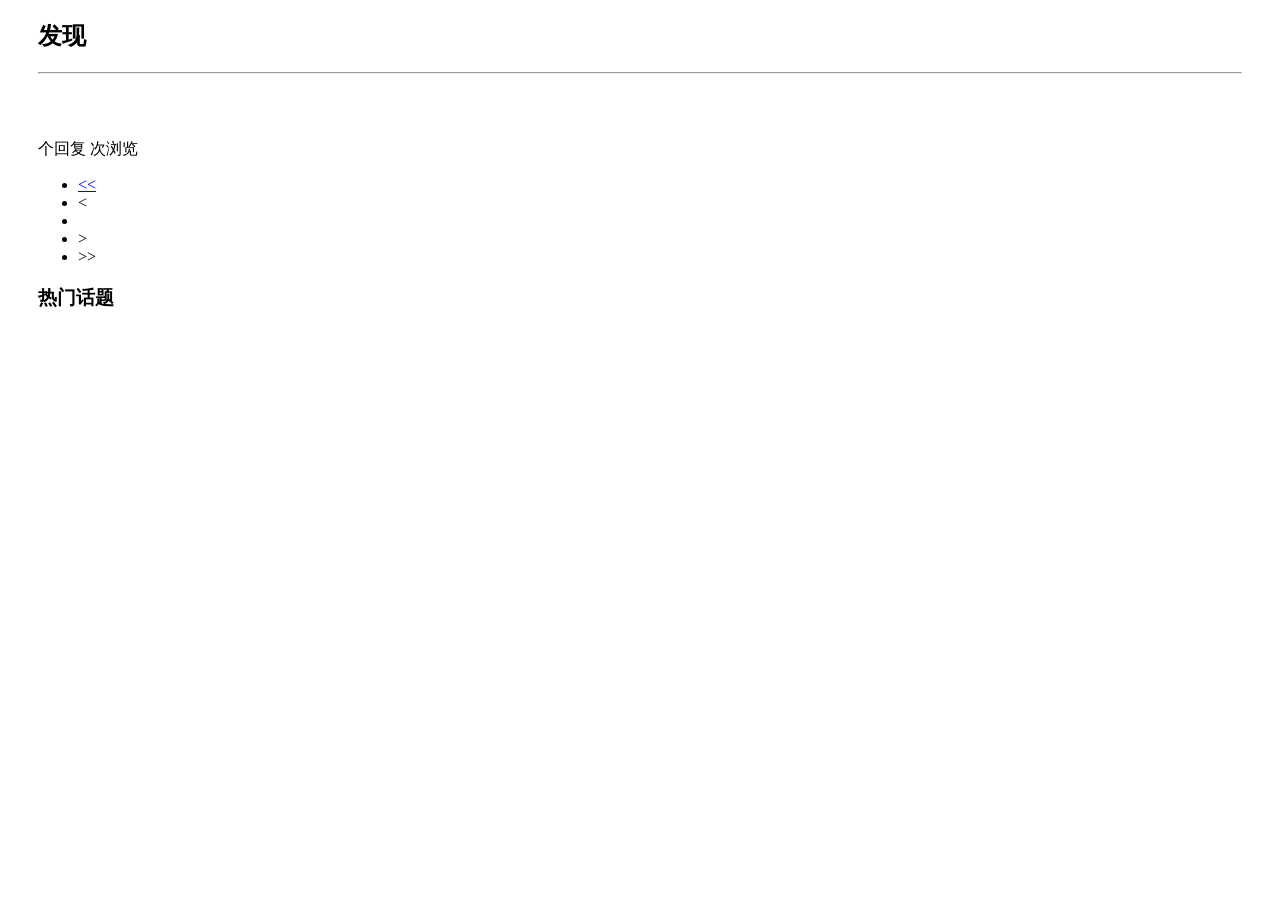
==== src/main/resources/templates/index.html @ c4c505d2 "Update project to P32" ====
<!DOCTYPE HTML>
<html xmlns:th="http://www.thymeleaf.org">
<head>
    <title>SpringBoot community</title>
    <meta http-equiv="Content-Type" content="text/html; charset=UTF-8"/>
    <link rel="stylesheet" href="/css/bootstrap.min.css">
    <link rel="stylesheet" href="/css/bootstrap-theme.min.css">
    <link rel="stylesheet" href="/css/community.css">
    <script src="/js/jquery-3.4.1.min.js"></script>
    <script src="/js/bootstrap.min.js" type="application/javascript"></script>

</head>
<body>
<div th:insert="navigation :: nav"></div>

<div class="container-fluid main" style="margin-left: 30px; margin-right: 30px;">
    <div class="row">
        <div class="col-lg-9 col-md-12 col-sm-12 col-xs-12">

            <h2><span class="glyphicon glyphicon-list" aria-hidden="true"></span>发现</h2>
            <hr>

            <div class="media" th:each="question : ${pagination.questions}">
                <div class="media-left">
                    <a href="#">
                        <img class="media-object"
                             th:src="${question.user.avatar_url}">
                    </a>
                </div>
                <div class="media-body">
                    <h4 class="media-heading">
                        <a th:href="@{'/question/'+ ${question.id}}" th:text="${question.title}"></a>
                    </h4>
                    <span th:text="${question.description}"></span><br>
                    <span class="text-desc">
                        <span th:text="${question.comment_count}"></span>个回复
                        <span th:text="${question.view_count}"></span>次浏览
                        <span th:text="${#dates.format(question.gmt_create, 'yyyy-MM-dd HH:mm')}"></span>
                    </span>
                </div>
            </div>
            <nav aria-label="Page navigation">
                <ul class="pagination">
                    <li th:if="${pagination.showFistPage}">
                        <a href="/page=1" aria-label="First">
                            <span aria-hidden="true">&lt;&lt;</span>
                        </a>
                    </li>

                    <li th:if="${pagination.showPrevious}">
                        <a th:href="@{/(page=${pagination.page - 1})}" aria-label="Previous">
                            <span aria-hidden="true">&lt;</span>
                        </a>
                    </li>
                    <li th:each="page : ${pagination.pages}" th:class="${pagination.page == page}? 'active' : ''">
                        <a th:href="@{/(page=${page})}" th:text="${page}">
                        </a>
                    </li>
                    <li th:if="${pagination.showNext}">
                        <a th:href="@{/(page=${pagination.page + 1})}" aria-label="Next">
                            <span aria-hidden="true">&gt;</span>
                        </a>
                    </li>
                    <li th:if="${pagination.showEndPage}">
                        <a th:href="@{/(page=${pagination.getTotalPage()})}" aria-label="End">
                            <span aria-hidden="true">&gt;&gt;</span>
                        </a>
                    </li>
                </ul>
            </nav>

        </div>
        <div class="col-lg-3 col-md-12 col-sm-12 col-xs-12">
            <h3>热门话题</h3>
        </div>
    </div>
</div>

</body>
</html>
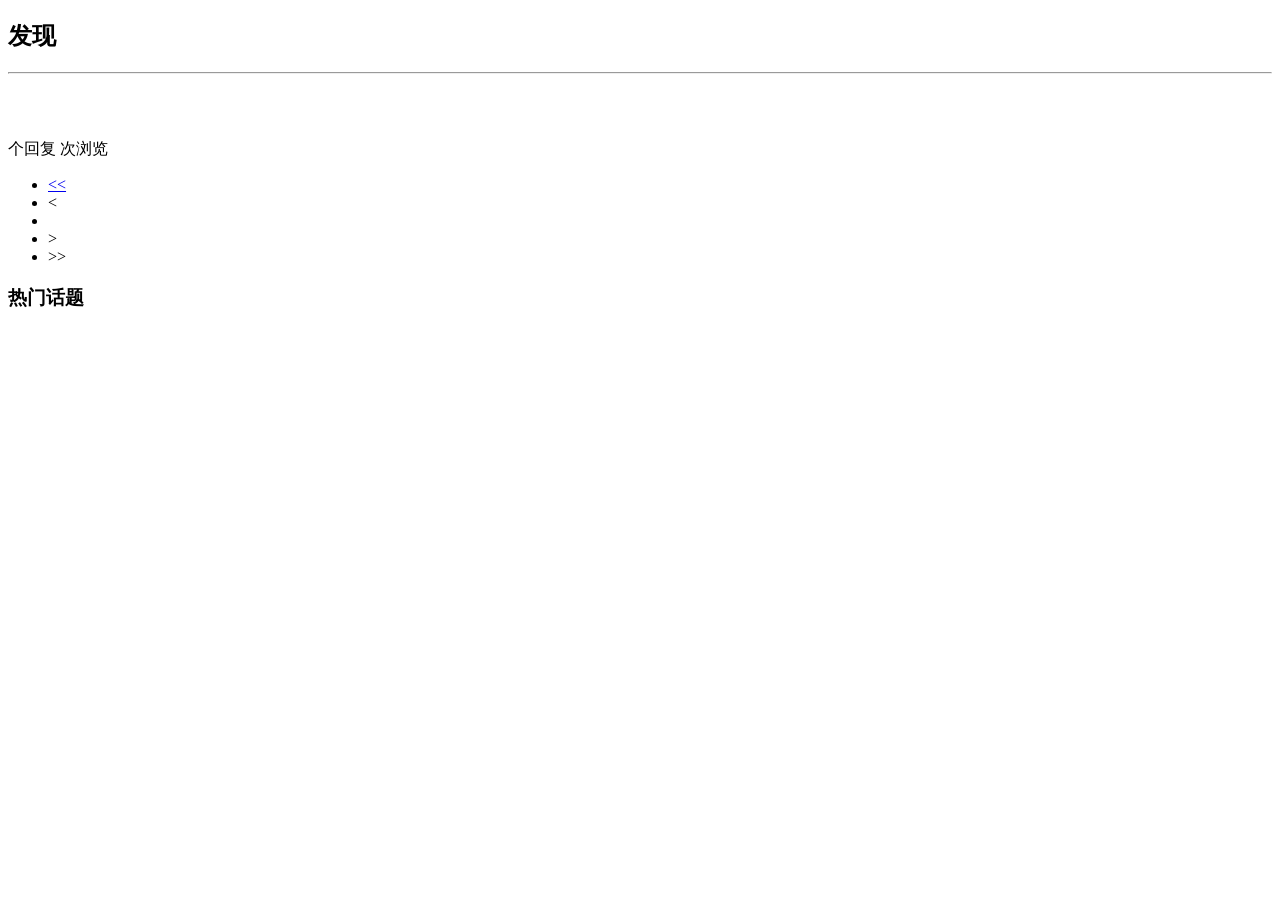
==== commit 9fdf3724: "Update project to P42" ====
--- a/src/main/resources/templates/index.html
+++ b/src/main/resources/templates/index.html
@@ -10,10 +10,21 @@
     <script src="/js/bootstrap.min.js" type="application/javascript"></script>
 
 </head>
+<!--未登陆情况判断，与community.js方法对应-->
+<script type="application/javascript">
+    window.onload = function () {
+        // debugger; the debug way of js
+        var closed = window.localStorage.getItem("closable");
+        if (closed == "true") {
+            window.close();
+            window.localStorage.removeItem("closable");
+        }
+    }
+</script>
 <body>
 <div th:insert="navigation :: nav"></div>
 
-<div class="container-fluid main" style="margin-left: 30px; margin-right: 30px;">
+<div class="container-fluid main">
     <div class="row">
         <div class="col-lg-9 col-md-12 col-sm-12 col-xs-12">
 
@@ -24,7 +35,7 @@
                 <div class="media-left">
                     <a href="#">
                         <img class="media-object"
-                             th:src="${question.user.avatar_url}">
+                             th:src="${question.user.avatarUrl}">
                     </a>
                 </div>
                 <div class="media-body">
@@ -33,9 +44,9 @@
                     </h4>
                     <span th:text="${question.description}"></span><br>
                     <span class="text-desc">
-                        <span th:text="${question.comment_count}"></span>个回复
-                        <span th:text="${question.view_count}"></span>次浏览
-                        <span th:text="${#dates.format(question.gmt_create, 'yyyy-MM-dd HH:mm')}"></span>
+                        <span th:text="${question.commentCount}"></span>个回复
+                        <span th:text="${question.viewCount}"></span>次浏览
+                        <span th:text="${#dates.format(question.gmtCreate, 'yyyy-MM-dd HH:mm')}"></span>
                     </span>
                 </div>
             </div>
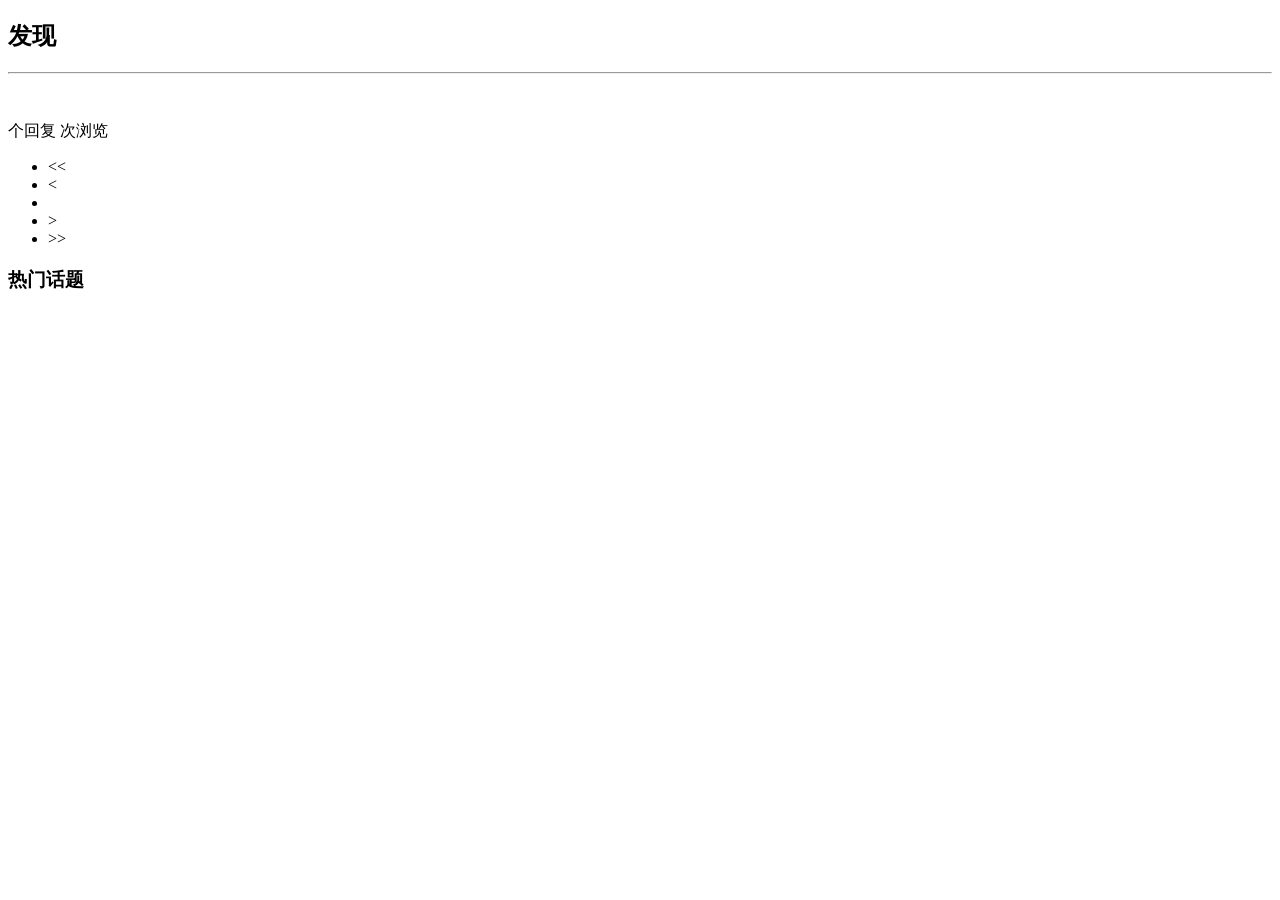
==== commit d821e97c: "添加搜索功能" ====
--- a/src/main/resources/templates/index.html
+++ b/src/main/resources/templates/index.html
@@ -31,7 +31,7 @@
             <h2><span class="glyphicon glyphicon-list" aria-hidden="true"></span>发现</h2>
             <hr>
 
-            <div class="media" th:each="question : ${pagination.questions}">
+            <div class="media" th:each="question : ${pagination.data}">
                 <div class="media-left">
                     <a href="#">
                         <img class="media-object"
@@ -42,7 +42,7 @@
                     <h4 class="media-heading">
                         <a th:href="@{'/question/'+ ${question.id}}" th:text="${question.title}"></a>
                     </h4>
-                    <span th:text="${question.description}"></span><br>
+                    <!--                    <span th:text="${question.description}"></span><br>-->
                     <span class="text-desc">
                         <span th:text="${question.commentCount}"></span>个回复
                         <span th:text="${question.viewCount}"></span>次浏览
@@ -53,27 +53,27 @@
             <nav aria-label="Page navigation">
                 <ul class="pagination">
                     <li th:if="${pagination.showFistPage}">
-                        <a href="/page=1" aria-label="First">
+                        <a aria-label="First" th:href="@{/(page=1,search=${search})}">
                             <span aria-hidden="true">&lt;&lt;</span>
                         </a>
                     </li>
 
                     <li th:if="${pagination.showPrevious}">
-                        <a th:href="@{/(page=${pagination.page - 1})}" aria-label="Previous">
+                        <a aria-label="Previous" th:href="@{/(page=${pagination.page - 1},search=${search})}">
                             <span aria-hidden="true">&lt;</span>
                         </a>
                     </li>
                     <li th:each="page : ${pagination.pages}" th:class="${pagination.page == page}? 'active' : ''">
-                        <a th:href="@{/(page=${page})}" th:text="${page}">
+                        <a th:href="@{/(page=${page},search=${search})}" th:text="${page}">
                         </a>
                     </li>
                     <li th:if="${pagination.showNext}">
-                        <a th:href="@{/(page=${pagination.page + 1})}" aria-label="Next">
+                        <a aria-label="Next" th:href="@{/(page=${pagination.page + 1},search=${search})}">
                             <span aria-hidden="true">&gt;</span>
                         </a>
                     </li>
                     <li th:if="${pagination.showEndPage}">
-                        <a th:href="@{/(page=${pagination.getTotalPage()})}" aria-label="End">
+                        <a aria-label="End" th:href="@{/(page=${pagination.getTotalPage()},search=${search})}">
                             <span aria-hidden="true">&gt;&gt;</span>
                         </a>
                     </li>
@@ -86,6 +86,6 @@
         </div>
     </div>
 </div>
-
+<div th:insert="footer :: foot"></div>
 </body>
 </html>
